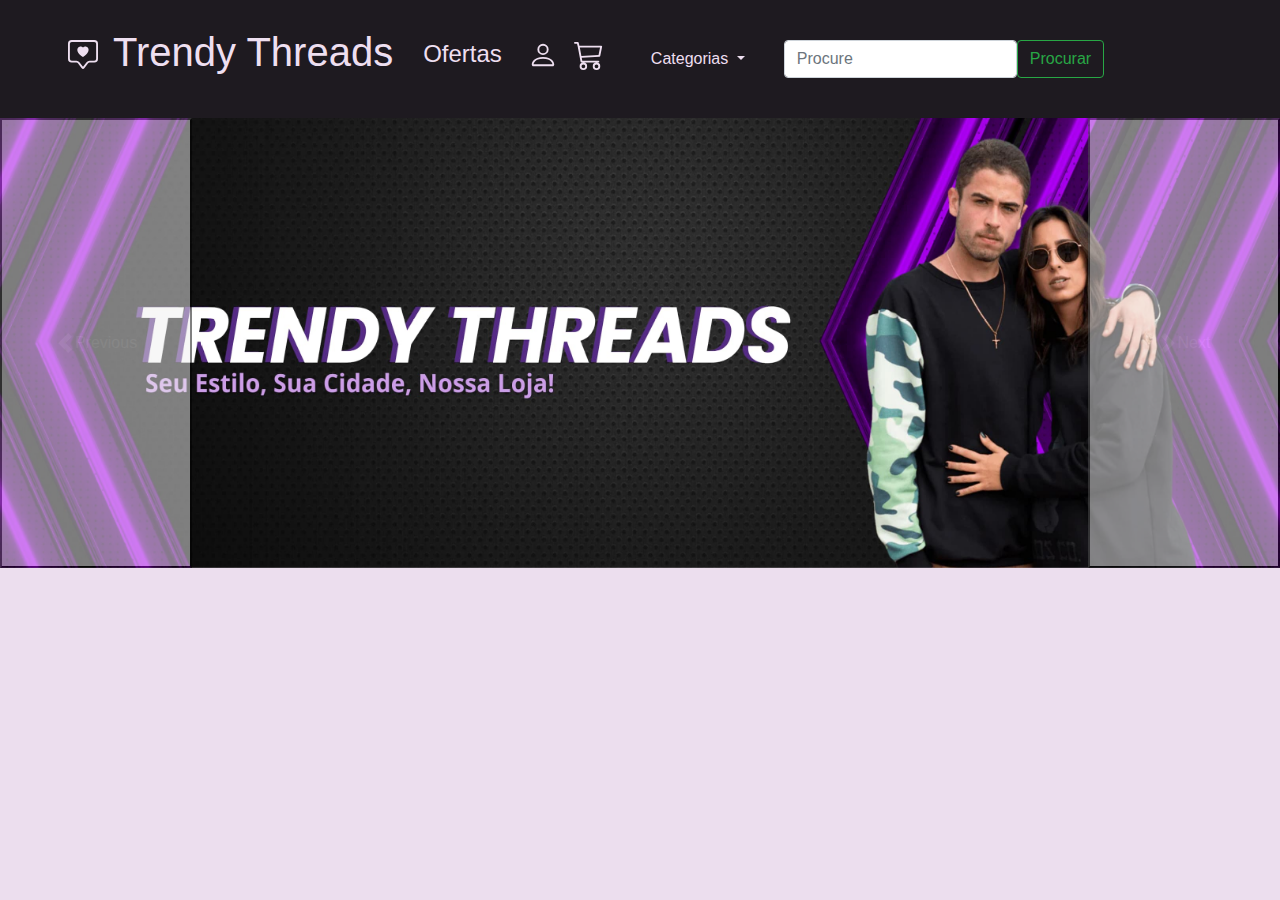
==== index.html @ 01dd4ae1 "Alterei o Index, produto e db.json" ====
<!DOCTYPE html>
<html lang="en">
<head>
    <meta charset="UTF-8">
    <meta http-equiv="X-UA-Compatible" content="IE=edge">
    <meta name="viewport" content="width=device-width, initial-scale=1.0">
    <title>Trendy Threads by Jaine Souza</title>

    <link rel="stylesheet" href="style.css">
    <link href="https://cdn.jsdelivr.net/npm/bootstrap@5.3.2/dist/css/bootstrap.min.css" rel="stylesheet" integrity="sha384-T3c6CoIi6uLrA9TneNEoa7RxnatzjcDSCmG1MXxSR1GAsXEV/Dwwykc2MPK8M2HN" crossorigin="anonymous">
    
    <meta name="viewport" content="width=device-width, initial-scale=1, shrink-to-fit=no">

    <style>
        body{
            background-color: rgb(236, 222, 238)
        }
    </style>
</head>
<body>
    <nav class="navbar navbar-expand-lg -body-tertiary -navbar-light" style="background-color: #1e1a20;">
        <div class="container-fluid">
          <i class="bi bi-cart3"></i>
          <a class="navbar-brand" style="color: rgb(238, 223, 240); margin: 12px;" href="index.html"><h1 style="margin-left: 10px; margin-right: 10px;"><svg style="margin: 15px; height:30px; width:30px" xmlns="http://www.w3.org/2000/svg" width="16" height="16" fill="currentColor" class="bi bi-chat-square-heart" viewBox="0 0 16 16">
            <path d="M14 1a1 1 0 0 1 1 1v8a1 1 0 0 1-1 1h-2.5a2 2 0 0 0-1.6.8L8 14.333 6.1 11.8a2 2 0 0 0-1.6-.8H2a1 1 0 0 1-1-1V2a1 1 0 0 1 1-1zM2 0a2 2 0 0 0-2 2v8a2 2 0 0 0 2 2h2.5a1 1 0 0 1 .8.4l1.9 2.533a1 1 0 0 0 1.6 0l1.9-2.533a1 1 0 0 1 .8-.4H14a2 2 0 0 0 2-2V2a2 2 0 0 0-2-2z"/>
            <path d="M8 3.993c1.664-1.711 5.825 1.283 0 5.132-5.825-3.85-1.664-6.843 0-5.132Z"/>
          </svg>Trendy Threads</h1></a>
          <button class="navbar-toggler" type="button" data-bs-toggle="collapse" data-bs-target="#navbarTogglerDemo02" aria-controls="navbarTogglerDemo02" aria-expanded="false" aria-label="Toggle navigation">
            <span class="navbar-toggler-icon"></span>
          </button>
          <div class="collapse navbar-collapse" id="navbarTogglerDemo02">
            <ul class="navbar-nav me-auto mb-2 mb-lg-0">
              <li class="nav-item">
                <a class="nav-link" aria-current="page" style="color: rgb(238, 223, 240);" href="ofertas.html"><h4 style="margin-right: 10px; ">Ofertas</h4></a>
              </li>
              <li class="nav-item">
                <a class="nav-link active" aria-current="page" style="color: rgb(238, 223, 240);" href="formulario.html"><h5><svg style=" height:30px; width:30px" xmlns="http://www.w3.org/2000/svg" width="16" height="16" fill="currentColor" class="bi bi-person" viewBox="0 0 16 16">
                  <path d="M8 8a3 3 0 1 0 0-6 3 3 0 0 0 0 6m2-3a2 2 0 1 1-4 0 2 2 0 0 1 4 0m4 8c0 1-1 1-1 1H3s-1 0-1-1 1-4 6-4 6 3 6 4m-1-.004c-.001-.246-.154-.986-.832-1.664C11.516 10.68 10.289 10 8 10c-2.29 0-3.516.68-4.168 1.332-.678.678-.83 1.418-.832 1.664z"/>
                </svg></h5></a>
              </li>
              <li class="nav-item">
                <a class="nav-link " aria-current="page" style="color: rgb(238, 223, 240);"  href="carrinho.html" ><h5><svg style=" height:30px; width:30px" xmlns="http://www.w3.org/2000/svg" width="20" height="20" fill="currentColor" class="bi bi-cart3" viewBox="0 0 16 16">
                  <path d="M0 1.5A.5.5 0 0 1 .5 1H2a.5.5 0 0 1 .485.379L2.89 3H14.5a.5.5 0 0 1 .49.598l-1 5a.5.5 0 0 1-.465.401l-9.397.472L4.415 11H13a.5.5 0 0 1 0 1H4a.5.5 0 0 1-.491-.408L2.01 3.607 1.61 2H.5a.5.5 0 0 1-.5-.5M3.102 4l.84 4.479 9.144-.459L13.89 4H3.102zM5 12a2 2 0 1 0 0 4 2 2 0 0 0 0-4m7 0a2 2 0 1 0 0 4 2 2 0 0 0 0-4m-7 1a1 1 0 1 1 0 2 1 1 0 0 1 0-2m7 0a1 1 0 1 1 0 2 1 1 0 0 1 0-2"/>
                </svg></h5></a>
              </li>
            </ul>

            <nav class="navbar navbar-expand-lg">
              <div class="container-fluid">
                <div class="collapse navbar-collapse" id="navbarScroll">
                  <ul class="navbar-nav me-auto my-2 my-lg-0 navbar-nav-scroll" style="--bs-scroll-height: 100px;">
                    <li class="nav-item dropdown">
                      <a class="nav-link dropdown-toggle" href="#" role="button" data-bs-toggle="dropdown" aria-expanded="false" style="color: rgb(238, 223, 240);">
                        Categorias
                      </a>
                      <ul class="dropdown-menu">
                        <li><a class="dropdown-item" href="filtro_femininos.html">Femininos</a></li>
                        <li><a class="dropdown-item" href="#">Masculinos</a></li>
                        <li><a class="dropdown-item" href="#">Infantis</a></li>
                      </ul>
                    </li>
                  </ul>
                </div>
              </div>
            </nav>

            <form class="d-flex" role="search">
              <input class="form-control me-2" type="search" placeholder="Procure" aria-label="Search">
              <button class="btn btn-outline-success" type="submit">Procurar</button>
            </form>
          </div>
        </div>
      </nav>

      <div id="carouselExampleInterval" class="carousel slide" data-bs-ride="carousel">
        <div class="carousel-inner">
          <div class="carousel-item active" data-bs-interval="10000">
            <img src="15.jpeg" class="d-block w-100" alt="...">
          </div>
          <div class="carousel-item" data-bs-interval="2000">
            <img src="13.png" class="d-block w-100" alt="...">
          </div>
          <div class="carousel-item">
            <img src="14.png" class="d-block w-100" alt="...">
          </div>
        </div>
        <button class="carousel-control-prev" type="button" data-bs-target="#carouselExampleInterval" data-bs-slide="prev">
          <span class="carousel-control-prev-icon" aria-hidden="true"></span>
          <span class="visually-hidden">Previous</span>
        </button>
        <button class="carousel-control-next" type="button" data-bs-target="#carouselExampleInterval" data-bs-slide="next">
          <span class="carousel-control-next-icon" aria-hidden="true"></span>
          <span class="visually-hidden">Next</span>
        </button>
      </div>


<!--
<div style="display:flex;gap: 20px; margin: 50px;">
  <a href="produto.html?id=1" style="text-decoration: none;">
    <div class="card" style="width: 12rem; margin-bottom: 15px;">
      <img style="height: 220px;" src="https://i.pinimg.com/564x/bf/35/3e/bf353e70e36d1ee6dda04c4cefb8e23c.jpg" class="card-img-top" alt="...">
      <div class="card-body">
        <p class="card-text">Moletom Lilás Snoopy. <p style="font-weight: 700;">R$ 70,00</p></p>
      </div>
    </div>
  </a>

      <div class="card" style="width: 12rem; margin-bottom: 15px;">
        <a href="produto.html?id=2" style="text-decoration: none;">
        <img style="height: 220px;" src="https://encrypted-tbn0.gstatic.com/images?q=tbn:ANd9GcTxJvZDREMBCVW9MEP13jaIYrgkBsmW66zBwA&s" class="card-img-top" alt="...">
        <div class="card-body">
          <p class="card-text">Moletom Estampado White. <p style="font-weight: 700;">R$ 97,00</p></p>
        </div>
      </div>
    </a>

      <div class="card" style="width: 12rem; margin-bottom: 15px;">
        <a href="produto.html?id=3" style="text-decoration: none;">
        <img style="height: 220px;" src="https://i.pinimg.com/564x/a2/b6/3a/a2b63a24e01a708bbb078d998427a1ee.jpg" class="card-img-top" alt="...">
        <div class="card-body">
          <p class="card-text">Moletom Vermelho "Cest la vie". <p style="font-weight: 700;">R$ 120,00</p></p>
        </div>
      </div>
    </a>

      <div class="card" style="width: 12rem; margin-bottom: 15px;">
        <a href="produto.html?id=4" style="text-decoration: none;">
        <img style="height: 220px;" src="https://a-static.mlcdn.com.br/800x560/moletom-canguru-capuz-groot-baby-blusa-de-frio-dt-style/grupodtstyle1/9639761eb47011ed84044201ac185019/514d3247685f0601f9769c0016a70e03.jpeg" class="card-img-top" alt="...">
        <div class="card-body">
          <p class="card-text">Moletom Preto Groot. <p style="font-weight: 700;">R$ 97,00</p></p>
        </div>
      </div>
    </a>

      <div class="card" style="width: 12rem; margin-bottom: 15px;">
        <a href="produto.html?id=5" style="text-decoration: none;">
        <img style="height: 220px;" src="https://i.pinimg.com/564x/69/72/5a/69725a4bcd438513979bc57baafe247f.jpg" class="card-img-top" alt="...">
        <div class="card-body">
          <p class="card-text">Moletom Preto detalhes de rosa. <p style="font-weight: 700;">R$ 120,00</p></p>
        </div>
      </div>
    </a>

      <div class="card" style="width: 12rem; margin-bottom: 15px;">
        <a href="produto.html?id=6" style="text-decoration: none;">
        <img style="height: 220px;" src="https://i.pinimg.com/736x/77/4a/da/774adafaada1658c42cebbd2d9c74a6d.jpg" class="card-img-top" alt="...">
        <div class="card-body">
          <p class="card-text">Moletom Preto Coração Spider-man. <p style="font-weight: 700;">R$ 157,00</p></p>
        </div>
      </div>
    </a>

</div>
      
<div style="display:flex;gap: 20px; margin: 50px;">
    <div class="card" style="width: 12rem; margin-bottom: 15px;">
      <a href="produto.html?id=7" style="text-decoration: none;">
        <img style="height: 220px;" src="https://i.pinimg.com/564x/91/8f/92/918f9252d48a937b0865c50e7f597f6e.jpg" class="card-img-top" alt="...">
        <div class="card-body">
          <p class="card-text">Moletom Clean duas cores. <p style="font-weight: 700;">R$ 157,00</p></p>
        </div>
      </div>
    </a>

      <div class="card" style="width: 12rem; margin-bottom: 15px;">
        <a href="produto.html?id=8" style="text-decoration: none;">
        <img style="height: 220px;" src="https://i.pinimg.com/564x/26/1f/73/261f73a3cf37c399ce18241cd6a28a12.jpg" class="card-img-top" alt="...">
        <div class="card-body">
          <p class="card-text">Moletom Preto Stitch. <p style="font-weight: 700;">R$ 97,00</p></p>
        </div>
      </div>
    </a>

      <div class="card" style="width: 12rem; margin-bottom: 15px;">
        <a href="produto.html?id=9" style="text-decoration: none;">
        <img style="height: 220px;" src="https://i.pinimg.com/564x/ab/17/dc/ab17dcae6f0974e599f697334ad48540.jpg" class="card-img-top" alt="...">
        <div class="card-body">
          <p class="card-text">Moletom Verde. <p style="font-weight: 700;">R$ 97,00</p></p>
        </div>
      </div>
    </a>

      <div class="card" style="width: 12rem; margin-bottom: 15px;">
        <a href="produto.html?id=10" style="text-decoration: none;">
        <img style="height: 220px;" src="https://i.pinimg.com/564x/a2/a2/34/a2a23407c95a73fc5bebf5a9444da47d.jpg" class="card-img-top" alt="...">
        <div class="card-body">
          <p class="card-text">Moletom Amarelo borboleta. <p style="font-weight: 700;">R$ 70,00</p></p>
        </div>
      </div>
    </a>

      <div class="card" style="width: 12rem; margin-bottom: 15px;">
        <a href="produto.html?id=11" style="text-decoration: none;">
        <img style="height: 220px;" src="https://i.pinimg.com/736x/b3/01/47/b3014775b75684503cacda3e8e00d8d9.jpg" class="card-img-top" alt="...">
        <div class="card-body">
          <p class="card-text">Moletom Lilás Borboletas. <p style="font-weight: 700;">R$ 97,00</p></p>
        </div>
      </div>
    </a>

      <div class="card" style="width: 12rem; margin-bottom: 15px;">
        <a href="produto.html?id=12" style="text-decoration: none;">
        <img style="height: 220px;" src="https://i.pinimg.com/564x/82/66/cc/8266cc8d2543eddbc046090ee7e05cc9.jpg" class="card-img-top" alt="...">
        <div class="card-body">
          <p class="card-text">Moletom Azul clean. <p style="font-weight: 700;">R$ 157,00</p></p>
        </div>
      </div>
    </a>
</div>

<div style="display:flex;gap: 20px; margin: 50px;">
  <div class="card" style="width: 12rem; margin-bottom: 15px;">
    <a href="produto.html?id=13" style="text-decoration: none;">
      <img style="height: 220px;" src="https://i.pinimg.com/564x/b6/32/61/b632617e12efe5d6dae47e0ca8e49069.jpg" class="card-img-top" alt="...">
      <div class="card-body">
        <p class="card-text">Moletom Pink. <p style="font-weight: 700;">R$ 157,00</p></p>
      </div>
    </div>
  </a>

    <div class="card" style="width: 12rem; margin-bottom: 15px;">
      <a href="produto.html?id=14" style="text-decoration: none;">
      <img style="height: 220px;" src="https://i.pinimg.com/564x/de/2a/36/de2a363a688e4f2bc90ea953aec08bb9.jpg" class="card-img-top" alt="...">
      <div class="card-body">
        <p class="card-text">Moletom Preto Death Note. <p style="font-weight: 700;">R$ 120,00</p></p>
      </div>
    </div>
  </a>

    <div class="card" style="width: 12rem; margin-bottom: 15px;">
      <img style="height: 220px;" src="https://i.pinimg.com/564x/2b/d8/93/2bd8931c583247f7387fbca57d1cc8bf.jpg" class="card-img-top" alt="...">
      <div class="card-body">
        <p class="card-text">Moletom branco Stranger Things. <p style="font-weight: 700;">R$ 120,00</p></p>
      </div>
    </div>

    <div class="card" style="width: 12rem; margin-bottom: 15px;">
      <img style="height: 220px;" src="https://i.pinimg.com/564x/0c/f0/ca/0cf0cada597c5b2829d0a7a32ce51c99.jpg" class="card-img-top" alt="...">
      <div class="card-body">
        <p class="card-text">Moletom Preto One Piece. <p style="font-weight: 700;">R$ 157,00</p></p>
      </div>
    </div>

    <div class="card" style="width: 12rem; margin-bottom: 15px;">
      <img style="height: 220px;" src="https://i.pinimg.com/564x/a2/a4/1e/a2a41e4bfbcd41622b359f3f8c5e1881.jpg" class="card-img-top" alt="...">
      <div class="card-body">
        <p class="card-text">Moletom Lilás Emoji. <p style="font-weight: 700;">R$ 70,00</p></p>
      </div>
    </div>

    <div class="card " style="width: 12rem; margin-bottom: 15px;">
      <img style="height: 220px;" src="https://i.pinimg.com/564x/5d/a4/38/5da43804d58b030712800b2b1ccecb70.jpg" class="card-img-top" alt="...">
      <div class="card-body">
        <p class="card-text">Moletom Preto e Branco. <p style="font-weight: 700;">R$ 120,00</p></p>
      </div>
    </div>

</div> 
-->

  <div id="products" style="display:flex; flex-wrap:wrap; gap: 20px; margin: 50px;"></div>
  <div id="products-container" style="display:flex; flex-wrap:wrap; gap: 20px; margin: 50px;"></div>

  <script>
    async function loadProducts() {
    const response = await fetch("http://localhost:3000/products");
    const products = await response.json();
    const container = document.getElementById("products-container");

    products.forEach((products) => {
        const productCard = document.createElement("card-item");
        productCard.setAttribute("id", products.id);
        productCard.setAttribute("nome", products.name);
        productCard.setAttribute("preco", products.price);
        productCard.setAttribute("src", products.src);
        

        productCard.addEventListener("click", () => {
        // Redirecionar para a página de detalhes do produto
        window.location.href = `index.html?id=${products.id}`;
        });

        container.appendChild(productCard);
    });
}

loadProducts();
</script>
      
    <!-- Optional JavaScript -->
    <!-- jQuery first, then Popper.js, then Bootstrap JS -->
     <script src="card.js"></script>
    <script src="https://cdn.jsdelivr.net/npm/bootstrap@5.3.2/dist/js/bootstrap.bundle.min.js" integrity="sha384-C6RzsynM9kWDrMNeT87bh95OGNyZPhcTNXj1NW7RuBCsyN/o0jlpcV8Qyq46cDfL" crossorigin="anonymous">
      class Navbar extends HTMLElement {
        constructor() {
    // Always call super first in constructor
          super();
        }

        connectedCallback() {
          const nav = document.createElement("nav");
          nav.innerHTML = `<nav class="navbar navbar-expand-lg -body-tertiary -navbar-light" style="background-color: #1e1a20;">
        <div class="container-fluid">
          <i class="bi bi-cart3"></i>
          <a class="navbar-brand" style="color: rgb(238, 223, 240); margin: 12px;" href="index.html"><h1 style="margin-left: 10px; margin-right: 10px;"><svg style="margin: 15px; height:30px; width:30px" xmlns="http://www.w3.org/2000/svg" width="16" height="16" fill="currentColor" class="bi bi-chat-square-heart" viewBox="0 0 16 16">
            <path d="M14 1a1 1 0 0 1 1 1v8a1 1 0 0 1-1 1h-2.5a2 2 0 0 0-1.6.8L8 14.333 6.1 11.8a2 2 0 0 0-1.6-.8H2a1 1 0 0 1-1-1V2a1 1 0 0 1 1-1zM2 0a2 2 0 0 0-2 2v8a2 2 0 0 0 2 2h2.5a1 1 0 0 1 .8.4l1.9 2.533a1 1 0 0 0 1.6 0l1.9-2.533a1 1 0 0 1 .8-.4H14a2 2 0 0 0 2-2V2a2 2 0 0 0-2-2z"/>
            <path d="M8 3.993c1.664-1.711 5.825 1.283 0 5.132-5.825-3.85-1.664-6.843 0-5.132Z"/>
          </svg>Trendy Threads</h1></a>
          <button class="navbar-toggler" type="button" data-bs-toggle="collapse" data-bs-target="#navbarTogglerDemo02" aria-controls="navbarTogglerDemo02" aria-expanded="false" aria-label="Toggle navigation">
            <span class="navbar-toggler-icon"></span>
          </button>
          <div class="collapse navbar-collapse" id="navbarTogglerDemo02">
            <ul class="navbar-nav me-auto mb-2 mb-lg-0">
              <li class="nav-item">
                <a class="nav-link" aria-current="page" style="color: rgb(238, 223, 240);" href="ofertas.html"><h4 style="margin-right: 10px; ">Ofertas</h4></a>
              </li>
              <li class="nav-item">
                <a class="nav-link active" aria-current="page" style="color: rgb(238, 223, 240);" href="formulario.html"><h5><svg style=" height:30px; width:30px" xmlns="http://www.w3.org/2000/svg" width="16" height="16" fill="currentColor" class="bi bi-person" viewBox="0 0 16 16">
                  <path d="M8 8a3 3 0 1 0 0-6 3 3 0 0 0 0 6m2-3a2 2 0 1 1-4 0 2 2 0 0 1 4 0m4 8c0 1-1 1-1 1H3s-1 0-1-1 1-4 6-4 6 3 6 4m-1-.004c-.001-.246-.154-.986-.832-1.664C11.516 10.68 10.289 10 8 10c-2.29 0-3.516.68-4.168 1.332-.678.678-.83 1.418-.832 1.664z"/>
                </svg></h5></a>
              </li>
              <li class="nav-item">
                <a class="nav-link " aria-current="page" style="color: rgb(238, 223, 240);"  href="carrinho.html" ><h5><svg style=" height:30px; width:30px" xmlns="http://www.w3.org/2000/svg" width="20" height="20" fill="currentColor" class="bi bi-cart3" viewBox="0 0 16 16">
                  <path d="M0 1.5A.5.5 0 0 1 .5 1H2a.5.5 0 0 1 .485.379L2.89 3H14.5a.5.5 0 0 1 .49.598l-1 5a.5.5 0 0 1-.465.401l-9.397.472L4.415 11H13a.5.5 0 0 1 0 1H4a.5.5 0 0 1-.491-.408L2.01 3.607 1.61 2H.5a.5.5 0 0 1-.5-.5M3.102 4l.84 4.479 9.144-.459L13.89 4H3.102zM5 12a2 2 0 1 0 0 4 2 2 0 0 0 0-4m7 0a2 2 0 1 0 0 4 2 2 0 0 0 0-4m-7 1a1 1 0 1 1 0 2 1 1 0 0 1 0-2m7 0a1 1 0 1 1 0 2 1 1 0 0 1 0-2"/>
                </svg></h5></a>
              </li>
            </ul>

            <nav class="navbar navbar-expand-lg">
              <div class="container-fluid">
                <div class="collapse navbar-collapse" id="navbarScroll">
                  <ul class="navbar-nav me-auto my-2 my-lg-0 navbar-nav-scroll" style="--bs-scroll-height: 100px;">
                    <li class="nav-item dropdown">
                      <a class="nav-link dropdown-toggle" href="#" role="button" data-bs-toggle="dropdown" aria-expanded="false" style="color: rgb(238, 223, 240);">
                        Categorias
                      </a>
                      <ul class="dropdown-menu">
                        <li><a class="dropdown-item" href="filtro_femininos.html">Femininos</a></li>
                        <li><a class="dropdown-item" href="#">Masculinos</a></li>
                        <li><a class="dropdown-item" href="#">Infantis</a></li>
                      </ul>
                    </li>
                  </ul>
                </div>
              </div>
            </nav>`;
          this.appendChild(nav);
        }

      }

      customElements.define("nav-bar", Navbar);

    </script>
    <script></script>
</body>
</html>
---- style.css ----
@import "https://cdn.jsdelivr.net/npm/bootstrap@4.4.1/dist/css/bootstrap.min.css";
.nav{
    background: black;
    color: azure;
}
img{
    height:450px;
}
a{
    color: black;
}
.form{
    justify-items: center;
    border-top: 10px;
    border-left: 10px;
    border-right: 10px;
    border-width: 10px;
    display: inline;
}

* {
    margin: 0;
    padding: 0;
    box-sizing: border-box;
  }
  
  body {
    font-family: Arial, sans-serif;
    background-color: #f8f8f8;
  }
  
  .checkout-container {
    display: flex;
    justify-content: space-between;
    max-width: 1200px;
    margin: 20px auto;
  }
  
  .customer-info {
    width: 45%;
    background-color: #fff;
    border: 1px solid #ddd;
    border-radius: 5px;
    padding: 20px;
  }
  
  .order-summary {
    width: 45%;
    background-color: #fff;
    border: 1px solid #ddd;
    border-radius: 5px;
    padding: 20px;
  }
  
  h2 {
    margin-bottom: 20px;
    font-size: 24px;
    color: #333;
  }
  
  .form-group {
    margin-bottom: 15px;
  }
  
  label {
    display: block;
    margin-bottom: 5px;
    font-weight: bold;
    color: #333;
  }
  
  input[type="text"],
  input[type="email"],
  textarea,
  select {
    width: 100%;
    padding: 10px;
    border: 1px solid #ddd;
    border-radius: 4px;
  }
  
  input[type="submit"] {
    padding: 10px;
    background-color: #4CAF50;
    color: white;
    border: none;
    border-radius: 4px;
    cursor: pointer;
    transition: background-color 0.3s ease;
  }
  
  input[type="submit"]:hover {
    background-color: #45a049;
  }
  
  .order-summary img {
    width: 100px;
    height: 100px;
    object-fit: cover;
    border-radius: 5px;
    margin-right: 20px;
  }
  
  .item {
    display: flex;
    margin-bottom: 20px;
  }
  
  .item-details {
    flex-grow: 1;
  }
  
  .product-name {
    font-size: 18px;
    margin-bottom: 5px;
    color: #333;
  }
  
  .product-price,
  .product-quantity {
    color: #666;
    margin-bottom: 5px;
  }
  
  .total {
    border-top: 1px solid #ddd;
    padding-top: 10px;
  }
  
  .total h3 {
    margin: 0;
    font-size: 20px;
    color: #333;
  }
  
  .total p {
    font-weight: bold;
    font-size: 18px;
  }

  .product-details {
    max-width: 600px;
    margin: 0 auto;
  }
  
  .reviews {
    margin-top: 20px;
  }
  
  .review {
    border-bottom: 1px solid #ccc;
    padding-bottom: 10px;
    margin-bottom: 15px;
  }
  
  .rating {
    color: #f7d710; /* Cor das estrelas */
    font-size: 24px;
  }
  
  .star {
    margin-right: 5px;
  }
  
  .review-text {
    margin-top: 5px;
  }
  
  .review-author {
    font-style: italic;
    color: #666;
  }

  .card {
    transition: transform 0.3s ease;
}

.card:hover {
    transform: translateY(-10px);
}
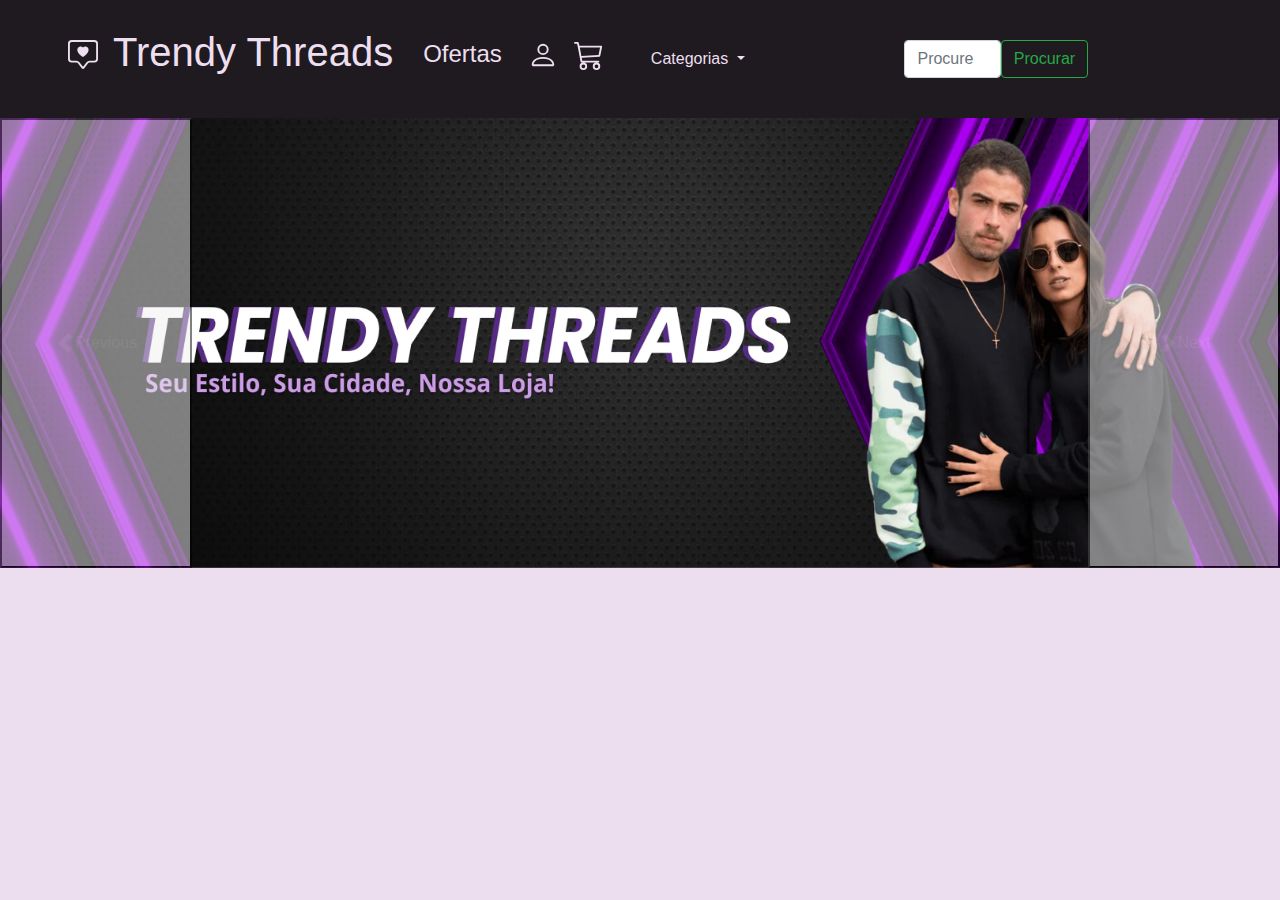
==== commit 9fdf6059: "Adicionei um script para guardar o card, o nav-bar e o loadProdutos. Ainda modifiquei outras coisas." ====
--- a/index.html
+++ b/index.html
@@ -5,7 +5,7 @@
     <meta http-equiv="X-UA-Compatible" content="IE=edge">
     <meta name="viewport" content="width=device-width, initial-scale=1.0">
     <title>Trendy Threads by Jaine Souza</title>
-
+    <script src="./script.js" type="text/javascript" defer></script>
     <link rel="stylesheet" href="style.css">
     <link href="https://cdn.jsdelivr.net/npm/bootstrap@5.3.2/dist/css/bootstrap.min.css" rel="stylesheet" integrity="sha384-T3c6CoIi6uLrA9TneNEoa7RxnatzjcDSCmG1MXxSR1GAsXEV/Dwwykc2MPK8M2HN" crossorigin="anonymous">
     
@@ -18,59 +18,8 @@
     </style>
 </head>
 <body>
-    <nav class="navbar navbar-expand-lg -body-tertiary -navbar-light" style="background-color: #1e1a20;">
-        <div class="container-fluid">
-          <i class="bi bi-cart3"></i>
-          <a class="navbar-brand" style="color: rgb(238, 223, 240); margin: 12px;" href="index.html"><h1 style="margin-left: 10px; margin-right: 10px;"><svg style="margin: 15px; height:30px; width:30px" xmlns="http://www.w3.org/2000/svg" width="16" height="16" fill="currentColor" class="bi bi-chat-square-heart" viewBox="0 0 16 16">
-            <path d="M14 1a1 1 0 0 1 1 1v8a1 1 0 0 1-1 1h-2.5a2 2 0 0 0-1.6.8L8 14.333 6.1 11.8a2 2 0 0 0-1.6-.8H2a1 1 0 0 1-1-1V2a1 1 0 0 1 1-1zM2 0a2 2 0 0 0-2 2v8a2 2 0 0 0 2 2h2.5a1 1 0 0 1 .8.4l1.9 2.533a1 1 0 0 0 1.6 0l1.9-2.533a1 1 0 0 1 .8-.4H14a2 2 0 0 0 2-2V2a2 2 0 0 0-2-2z"/>
-            <path d="M8 3.993c1.664-1.711 5.825 1.283 0 5.132-5.825-3.85-1.664-6.843 0-5.132Z"/>
-          </svg>Trendy Threads</h1></a>
-          <button class="navbar-toggler" type="button" data-bs-toggle="collapse" data-bs-target="#navbarTogglerDemo02" aria-controls="navbarTogglerDemo02" aria-expanded="false" aria-label="Toggle navigation">
-            <span class="navbar-toggler-icon"></span>
-          </button>
-          <div class="collapse navbar-collapse" id="navbarTogglerDemo02">
-            <ul class="navbar-nav me-auto mb-2 mb-lg-0">
-              <li class="nav-item">
-                <a class="nav-link" aria-current="page" style="color: rgb(238, 223, 240);" href="ofertas.html"><h4 style="margin-right: 10px; ">Ofertas</h4></a>
-              </li>
-              <li class="nav-item">
-                <a class="nav-link active" aria-current="page" style="color: rgb(238, 223, 240);" href="formulario.html"><h5><svg style=" height:30px; width:30px" xmlns="http://www.w3.org/2000/svg" width="16" height="16" fill="currentColor" class="bi bi-person" viewBox="0 0 16 16">
-                  <path d="M8 8a3 3 0 1 0 0-6 3 3 0 0 0 0 6m2-3a2 2 0 1 1-4 0 2 2 0 0 1 4 0m4 8c0 1-1 1-1 1H3s-1 0-1-1 1-4 6-4 6 3 6 4m-1-.004c-.001-.246-.154-.986-.832-1.664C11.516 10.68 10.289 10 8 10c-2.29 0-3.516.68-4.168 1.332-.678.678-.83 1.418-.832 1.664z"/>
-                </svg></h5></a>
-              </li>
-              <li class="nav-item">
-                <a class="nav-link " aria-current="page" style="color: rgb(238, 223, 240);"  href="carrinho.html" ><h5><svg style=" height:30px; width:30px" xmlns="http://www.w3.org/2000/svg" width="20" height="20" fill="currentColor" class="bi bi-cart3" viewBox="0 0 16 16">
-                  <path d="M0 1.5A.5.5 0 0 1 .5 1H2a.5.5 0 0 1 .485.379L2.89 3H14.5a.5.5 0 0 1 .49.598l-1 5a.5.5 0 0 1-.465.401l-9.397.472L4.415 11H13a.5.5 0 0 1 0 1H4a.5.5 0 0 1-.491-.408L2.01 3.607 1.61 2H.5a.5.5 0 0 1-.5-.5M3.102 4l.84 4.479 9.144-.459L13.89 4H3.102zM5 12a2 2 0 1 0 0 4 2 2 0 0 0 0-4m7 0a2 2 0 1 0 0 4 2 2 0 0 0 0-4m-7 1a1 1 0 1 1 0 2 1 1 0 0 1 0-2m7 0a1 1 0 1 1 0 2 1 1 0 0 1 0-2"/>
-                </svg></h5></a>
-              </li>
-            </ul>
-
-            <nav class="navbar navbar-expand-lg">
-              <div class="container-fluid">
-                <div class="collapse navbar-collapse" id="navbarScroll">
-                  <ul class="navbar-nav me-auto my-2 my-lg-0 navbar-nav-scroll" style="--bs-scroll-height: 100px;">
-                    <li class="nav-item dropdown">
-                      <a class="nav-link dropdown-toggle" href="#" role="button" data-bs-toggle="dropdown" aria-expanded="false" style="color: rgb(238, 223, 240);">
-                        Categorias
-                      </a>
-                      <ul class="dropdown-menu">
-                        <li><a class="dropdown-item" href="filtro_femininos.html">Femininos</a></li>
-                        <li><a class="dropdown-item" href="#">Masculinos</a></li>
-                        <li><a class="dropdown-item" href="#">Infantis</a></li>
-                      </ul>
-                    </li>
-                  </ul>
-                </div>
-              </div>
-            </nav>
-
-            <form class="d-flex" role="search">
-              <input class="form-control me-2" type="search" placeholder="Procure" aria-label="Search">
-              <button class="btn btn-outline-success" type="submit">Procurar</button>
-            </form>
-          </div>
-        </div>
-      </nav>
+
+  <nav-bar></nav-bar>
 
       <div id="carouselExampleInterval" class="carousel slide" data-bs-ride="carousel">
         <div class="carousel-inner">
@@ -94,7 +43,6 @@
         </button>
       </div>
 
-
 <!--
 <div style="display:flex;gap: 20px; margin: 50px;">
   <a href="produto.html?id=1" style="text-decoration: none;">
@@ -258,99 +206,17 @@
 
 </div> 
 -->
-
-  <div id="products" style="display:flex; flex-wrap:wrap; gap: 20px; margin: 50px;"></div>
   <div id="products-container" style="display:flex; flex-wrap:wrap; gap: 20px; margin: 50px;"></div>
 
   <script>
-    async function loadProducts() {
-    const response = await fetch("http://localhost:3000/products");
-    const products = await response.json();
-    const container = document.getElementById("products-container");
-
-    products.forEach((products) => {
-        const productCard = document.createElement("card-item");
-        productCard.setAttribute("id", products.id);
-        productCard.setAttribute("nome", products.name);
-        productCard.setAttribute("preco", products.price);
-        productCard.setAttribute("src", products.src);
-        
-
-        productCard.addEventListener("click", () => {
-        // Redirecionar para a página de detalhes do produto
-        window.location.href = `index.html?id=${products.id}`;
-        });
-
-        container.appendChild(productCard);
-    });
-}
-
-loadProducts();
+    
 </script>
       
     <!-- Optional JavaScript -->
     <!-- jQuery first, then Popper.js, then Bootstrap JS -->
      <script src="card.js"></script>
     <script src="https://cdn.jsdelivr.net/npm/bootstrap@5.3.2/dist/js/bootstrap.bundle.min.js" integrity="sha384-C6RzsynM9kWDrMNeT87bh95OGNyZPhcTNXj1NW7RuBCsyN/o0jlpcV8Qyq46cDfL" crossorigin="anonymous">
-      class Navbar extends HTMLElement {
-        constructor() {
-    // Always call super first in constructor
-          super();
-        }
-
-        connectedCallback() {
-          const nav = document.createElement("nav");
-          nav.innerHTML = `<nav class="navbar navbar-expand-lg -body-tertiary -navbar-light" style="background-color: #1e1a20;">
-        <div class="container-fluid">
-          <i class="bi bi-cart3"></i>
-          <a class="navbar-brand" style="color: rgb(238, 223, 240); margin: 12px;" href="index.html"><h1 style="margin-left: 10px; margin-right: 10px;"><svg style="margin: 15px; height:30px; width:30px" xmlns="http://www.w3.org/2000/svg" width="16" height="16" fill="currentColor" class="bi bi-chat-square-heart" viewBox="0 0 16 16">
-            <path d="M14 1a1 1 0 0 1 1 1v8a1 1 0 0 1-1 1h-2.5a2 2 0 0 0-1.6.8L8 14.333 6.1 11.8a2 2 0 0 0-1.6-.8H2a1 1 0 0 1-1-1V2a1 1 0 0 1 1-1zM2 0a2 2 0 0 0-2 2v8a2 2 0 0 0 2 2h2.5a1 1 0 0 1 .8.4l1.9 2.533a1 1 0 0 0 1.6 0l1.9-2.533a1 1 0 0 1 .8-.4H14a2 2 0 0 0 2-2V2a2 2 0 0 0-2-2z"/>
-            <path d="M8 3.993c1.664-1.711 5.825 1.283 0 5.132-5.825-3.85-1.664-6.843 0-5.132Z"/>
-          </svg>Trendy Threads</h1></a>
-          <button class="navbar-toggler" type="button" data-bs-toggle="collapse" data-bs-target="#navbarTogglerDemo02" aria-controls="navbarTogglerDemo02" aria-expanded="false" aria-label="Toggle navigation">
-            <span class="navbar-toggler-icon"></span>
-          </button>
-          <div class="collapse navbar-collapse" id="navbarTogglerDemo02">
-            <ul class="navbar-nav me-auto mb-2 mb-lg-0">
-              <li class="nav-item">
-                <a class="nav-link" aria-current="page" style="color: rgb(238, 223, 240);" href="ofertas.html"><h4 style="margin-right: 10px; ">Ofertas</h4></a>
-              </li>
-              <li class="nav-item">
-                <a class="nav-link active" aria-current="page" style="color: rgb(238, 223, 240);" href="formulario.html"><h5><svg style=" height:30px; width:30px" xmlns="http://www.w3.org/2000/svg" width="16" height="16" fill="currentColor" class="bi bi-person" viewBox="0 0 16 16">
-                  <path d="M8 8a3 3 0 1 0 0-6 3 3 0 0 0 0 6m2-3a2 2 0 1 1-4 0 2 2 0 0 1 4 0m4 8c0 1-1 1-1 1H3s-1 0-1-1 1-4 6-4 6 3 6 4m-1-.004c-.001-.246-.154-.986-.832-1.664C11.516 10.68 10.289 10 8 10c-2.29 0-3.516.68-4.168 1.332-.678.678-.83 1.418-.832 1.664z"/>
-                </svg></h5></a>
-              </li>
-              <li class="nav-item">
-                <a class="nav-link " aria-current="page" style="color: rgb(238, 223, 240);"  href="carrinho.html" ><h5><svg style=" height:30px; width:30px" xmlns="http://www.w3.org/2000/svg" width="20" height="20" fill="currentColor" class="bi bi-cart3" viewBox="0 0 16 16">
-                  <path d="M0 1.5A.5.5 0 0 1 .5 1H2a.5.5 0 0 1 .485.379L2.89 3H14.5a.5.5 0 0 1 .49.598l-1 5a.5.5 0 0 1-.465.401l-9.397.472L4.415 11H13a.5.5 0 0 1 0 1H4a.5.5 0 0 1-.491-.408L2.01 3.607 1.61 2H.5a.5.5 0 0 1-.5-.5M3.102 4l.84 4.479 9.144-.459L13.89 4H3.102zM5 12a2 2 0 1 0 0 4 2 2 0 0 0 0-4m7 0a2 2 0 1 0 0 4 2 2 0 0 0 0-4m-7 1a1 1 0 1 1 0 2 1 1 0 0 1 0-2m7 0a1 1 0 1 1 0 2 1 1 0 0 1 0-2"/>
-                </svg></h5></a>
-              </li>
-            </ul>
-
-            <nav class="navbar navbar-expand-lg">
-              <div class="container-fluid">
-                <div class="collapse navbar-collapse" id="navbarScroll">
-                  <ul class="navbar-nav me-auto my-2 my-lg-0 navbar-nav-scroll" style="--bs-scroll-height: 100px;">
-                    <li class="nav-item dropdown">
-                      <a class="nav-link dropdown-toggle" href="#" role="button" data-bs-toggle="dropdown" aria-expanded="false" style="color: rgb(238, 223, 240);">
-                        Categorias
-                      </a>
-                      <ul class="dropdown-menu">
-                        <li><a class="dropdown-item" href="filtro_femininos.html">Femininos</a></li>
-                        <li><a class="dropdown-item" href="#">Masculinos</a></li>
-                        <li><a class="dropdown-item" href="#">Infantis</a></li>
-                      </ul>
-                    </li>
-                  </ul>
-                </div>
-              </div>
-            </nav>`;
-          this.appendChild(nav);
-        }
-
-      }
-
-      customElements.define("nav-bar", Navbar);
+      
 
     </script>
     <script></script>
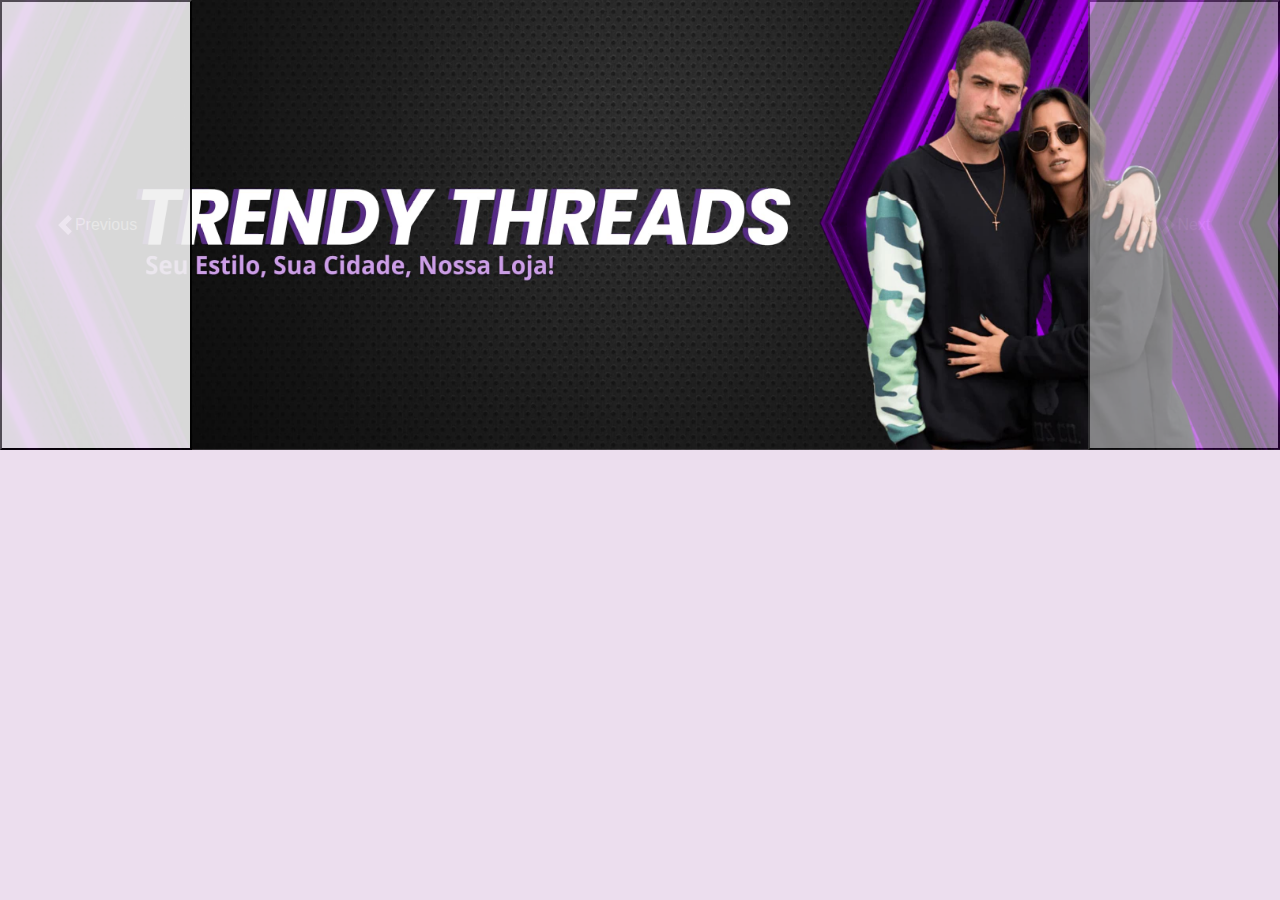
==== commit 7e28b048: "Acrescentei uma página para cada categoria e atualizei o carrinho e script" ====
--- a/index.html
+++ b/index.html
@@ -5,7 +5,8 @@
     <meta http-equiv="X-UA-Compatible" content="IE=edge">
     <meta name="viewport" content="width=device-width, initial-scale=1.0">
     <title>Trendy Threads by Jaine Souza</title>
-    <script src="./script.js" type="text/javascript" defer></script>
+    <script src="script.js" type="text/javascript" defer></script>
+    <script src="addCarinho.js" type="text/javascript" defer></script>
     <link rel="stylesheet" href="style.css">
     <link href="https://cdn.jsdelivr.net/npm/bootstrap@5.3.2/dist/css/bootstrap.min.css" rel="stylesheet" integrity="sha384-T3c6CoIi6uLrA9TneNEoa7RxnatzjcDSCmG1MXxSR1GAsXEV/Dwwykc2MPK8M2HN" crossorigin="anonymous">
     
@@ -43,182 +44,13 @@
         </button>
       </div>
 
-<!--
-<div style="display:flex;gap: 20px; margin: 50px;">
-  <a href="produto.html?id=1" style="text-decoration: none;">
-    <div class="card" style="width: 12rem; margin-bottom: 15px;">
-      <img style="height: 220px;" src="https://i.pinimg.com/564x/bf/35/3e/bf353e70e36d1ee6dda04c4cefb8e23c.jpg" class="card-img-top" alt="...">
-      <div class="card-body">
-        <p class="card-text">Moletom Lilás Snoopy. <p style="font-weight: 700;">R$ 70,00</p></p>
-      </div>
-    </div>
-  </a>
-
-      <div class="card" style="width: 12rem; margin-bottom: 15px;">
-        <a href="produto.html?id=2" style="text-decoration: none;">
-        <img style="height: 220px;" src="https://encrypted-tbn0.gstatic.com/images?q=tbn:ANd9GcTxJvZDREMBCVW9MEP13jaIYrgkBsmW66zBwA&s" class="card-img-top" alt="...">
-        <div class="card-body">
-          <p class="card-text">Moletom Estampado White. <p style="font-weight: 700;">R$ 97,00</p></p>
-        </div>
-      </div>
-    </a>
-
-      <div class="card" style="width: 12rem; margin-bottom: 15px;">
-        <a href="produto.html?id=3" style="text-decoration: none;">
-        <img style="height: 220px;" src="https://i.pinimg.com/564x/a2/b6/3a/a2b63a24e01a708bbb078d998427a1ee.jpg" class="card-img-top" alt="...">
-        <div class="card-body">
-          <p class="card-text">Moletom Vermelho "Cest la vie". <p style="font-weight: 700;">R$ 120,00</p></p>
-        </div>
-      </div>
-    </a>
-
-      <div class="card" style="width: 12rem; margin-bottom: 15px;">
-        <a href="produto.html?id=4" style="text-decoration: none;">
-        <img style="height: 220px;" src="https://a-static.mlcdn.com.br/800x560/moletom-canguru-capuz-groot-baby-blusa-de-frio-dt-style/grupodtstyle1/9639761eb47011ed84044201ac185019/514d3247685f0601f9769c0016a70e03.jpeg" class="card-img-top" alt="...">
-        <div class="card-body">
-          <p class="card-text">Moletom Preto Groot. <p style="font-weight: 700;">R$ 97,00</p></p>
-        </div>
-      </div>
-    </a>
-
-      <div class="card" style="width: 12rem; margin-bottom: 15px;">
-        <a href="produto.html?id=5" style="text-decoration: none;">
-        <img style="height: 220px;" src="https://i.pinimg.com/564x/69/72/5a/69725a4bcd438513979bc57baafe247f.jpg" class="card-img-top" alt="...">
-        <div class="card-body">
-          <p class="card-text">Moletom Preto detalhes de rosa. <p style="font-weight: 700;">R$ 120,00</p></p>
-        </div>
-      </div>
-    </a>
-
-      <div class="card" style="width: 12rem; margin-bottom: 15px;">
-        <a href="produto.html?id=6" style="text-decoration: none;">
-        <img style="height: 220px;" src="https://i.pinimg.com/736x/77/4a/da/774adafaada1658c42cebbd2d9c74a6d.jpg" class="card-img-top" alt="...">
-        <div class="card-body">
-          <p class="card-text">Moletom Preto Coração Spider-man. <p style="font-weight: 700;">R$ 157,00</p></p>
-        </div>
-      </div>
-    </a>
-
-</div>
-      
-<div style="display:flex;gap: 20px; margin: 50px;">
-    <div class="card" style="width: 12rem; margin-bottom: 15px;">
-      <a href="produto.html?id=7" style="text-decoration: none;">
-        <img style="height: 220px;" src="https://i.pinimg.com/564x/91/8f/92/918f9252d48a937b0865c50e7f597f6e.jpg" class="card-img-top" alt="...">
-        <div class="card-body">
-          <p class="card-text">Moletom Clean duas cores. <p style="font-weight: 700;">R$ 157,00</p></p>
-        </div>
-      </div>
-    </a>
-
-      <div class="card" style="width: 12rem; margin-bottom: 15px;">
-        <a href="produto.html?id=8" style="text-decoration: none;">
-        <img style="height: 220px;" src="https://i.pinimg.com/564x/26/1f/73/261f73a3cf37c399ce18241cd6a28a12.jpg" class="card-img-top" alt="...">
-        <div class="card-body">
-          <p class="card-text">Moletom Preto Stitch. <p style="font-weight: 700;">R$ 97,00</p></p>
-        </div>
-      </div>
-    </a>
-
-      <div class="card" style="width: 12rem; margin-bottom: 15px;">
-        <a href="produto.html?id=9" style="text-decoration: none;">
-        <img style="height: 220px;" src="https://i.pinimg.com/564x/ab/17/dc/ab17dcae6f0974e599f697334ad48540.jpg" class="card-img-top" alt="...">
-        <div class="card-body">
-          <p class="card-text">Moletom Verde. <p style="font-weight: 700;">R$ 97,00</p></p>
-        </div>
-      </div>
-    </a>
-
-      <div class="card" style="width: 12rem; margin-bottom: 15px;">
-        <a href="produto.html?id=10" style="text-decoration: none;">
-        <img style="height: 220px;" src="https://i.pinimg.com/564x/a2/a2/34/a2a23407c95a73fc5bebf5a9444da47d.jpg" class="card-img-top" alt="...">
-        <div class="card-body">
-          <p class="card-text">Moletom Amarelo borboleta. <p style="font-weight: 700;">R$ 70,00</p></p>
-        </div>
-      </div>
-    </a>
-
-      <div class="card" style="width: 12rem; margin-bottom: 15px;">
-        <a href="produto.html?id=11" style="text-decoration: none;">
-        <img style="height: 220px;" src="https://i.pinimg.com/736x/b3/01/47/b3014775b75684503cacda3e8e00d8d9.jpg" class="card-img-top" alt="...">
-        <div class="card-body">
-          <p class="card-text">Moletom Lilás Borboletas. <p style="font-weight: 700;">R$ 97,00</p></p>
-        </div>
-      </div>
-    </a>
-
-      <div class="card" style="width: 12rem; margin-bottom: 15px;">
-        <a href="produto.html?id=12" style="text-decoration: none;">
-        <img style="height: 220px;" src="https://i.pinimg.com/564x/82/66/cc/8266cc8d2543eddbc046090ee7e05cc9.jpg" class="card-img-top" alt="...">
-        <div class="card-body">
-          <p class="card-text">Moletom Azul clean. <p style="font-weight: 700;">R$ 157,00</p></p>
-        </div>
-      </div>
-    </a>
-</div>
-
-<div style="display:flex;gap: 20px; margin: 50px;">
-  <div class="card" style="width: 12rem; margin-bottom: 15px;">
-    <a href="produto.html?id=13" style="text-decoration: none;">
-      <img style="height: 220px;" src="https://i.pinimg.com/564x/b6/32/61/b632617e12efe5d6dae47e0ca8e49069.jpg" class="card-img-top" alt="...">
-      <div class="card-body">
-        <p class="card-text">Moletom Pink. <p style="font-weight: 700;">R$ 157,00</p></p>
-      </div>
-    </div>
-  </a>
-
-    <div class="card" style="width: 12rem; margin-bottom: 15px;">
-      <a href="produto.html?id=14" style="text-decoration: none;">
-      <img style="height: 220px;" src="https://i.pinimg.com/564x/de/2a/36/de2a363a688e4f2bc90ea953aec08bb9.jpg" class="card-img-top" alt="...">
-      <div class="card-body">
-        <p class="card-text">Moletom Preto Death Note. <p style="font-weight: 700;">R$ 120,00</p></p>
-      </div>
-    </div>
-  </a>
-
-    <div class="card" style="width: 12rem; margin-bottom: 15px;">
-      <img style="height: 220px;" src="https://i.pinimg.com/564x/2b/d8/93/2bd8931c583247f7387fbca57d1cc8bf.jpg" class="card-img-top" alt="...">
-      <div class="card-body">
-        <p class="card-text">Moletom branco Stranger Things. <p style="font-weight: 700;">R$ 120,00</p></p>
-      </div>
-    </div>
-
-    <div class="card" style="width: 12rem; margin-bottom: 15px;">
-      <img style="height: 220px;" src="https://i.pinimg.com/564x/0c/f0/ca/0cf0cada597c5b2829d0a7a32ce51c99.jpg" class="card-img-top" alt="...">
-      <div class="card-body">
-        <p class="card-text">Moletom Preto One Piece. <p style="font-weight: 700;">R$ 157,00</p></p>
-      </div>
-    </div>
-
-    <div class="card" style="width: 12rem; margin-bottom: 15px;">
-      <img style="height: 220px;" src="https://i.pinimg.com/564x/a2/a4/1e/a2a41e4bfbcd41622b359f3f8c5e1881.jpg" class="card-img-top" alt="...">
-      <div class="card-body">
-        <p class="card-text">Moletom Lilás Emoji. <p style="font-weight: 700;">R$ 70,00</p></p>
-      </div>
-    </div>
-
-    <div class="card " style="width: 12rem; margin-bottom: 15px;">
-      <img style="height: 220px;" src="https://i.pinimg.com/564x/5d/a4/38/5da43804d58b030712800b2b1ccecb70.jpg" class="card-img-top" alt="...">
-      <div class="card-body">
-        <p class="card-text">Moletom Preto e Branco. <p style="font-weight: 700;">R$ 120,00</p></p>
-      </div>
-    </div>
-
-</div> 
--->
   <div id="products-container" style="display:flex; flex-wrap:wrap; gap: 20px; margin: 50px;"></div>
-
-  <script>
-    
-</script>
       
     <!-- Optional JavaScript -->
     <!-- jQuery first, then Popper.js, then Bootstrap JS -->
-     <script src="card.js"></script>
     <script src="https://cdn.jsdelivr.net/npm/bootstrap@5.3.2/dist/js/bootstrap.bundle.min.js" integrity="sha384-C6RzsynM9kWDrMNeT87bh95OGNyZPhcTNXj1NW7RuBCsyN/o0jlpcV8Qyq46cDfL" crossorigin="anonymous">
       
 
     </script>
-    <script></script>
 </body>
 </html>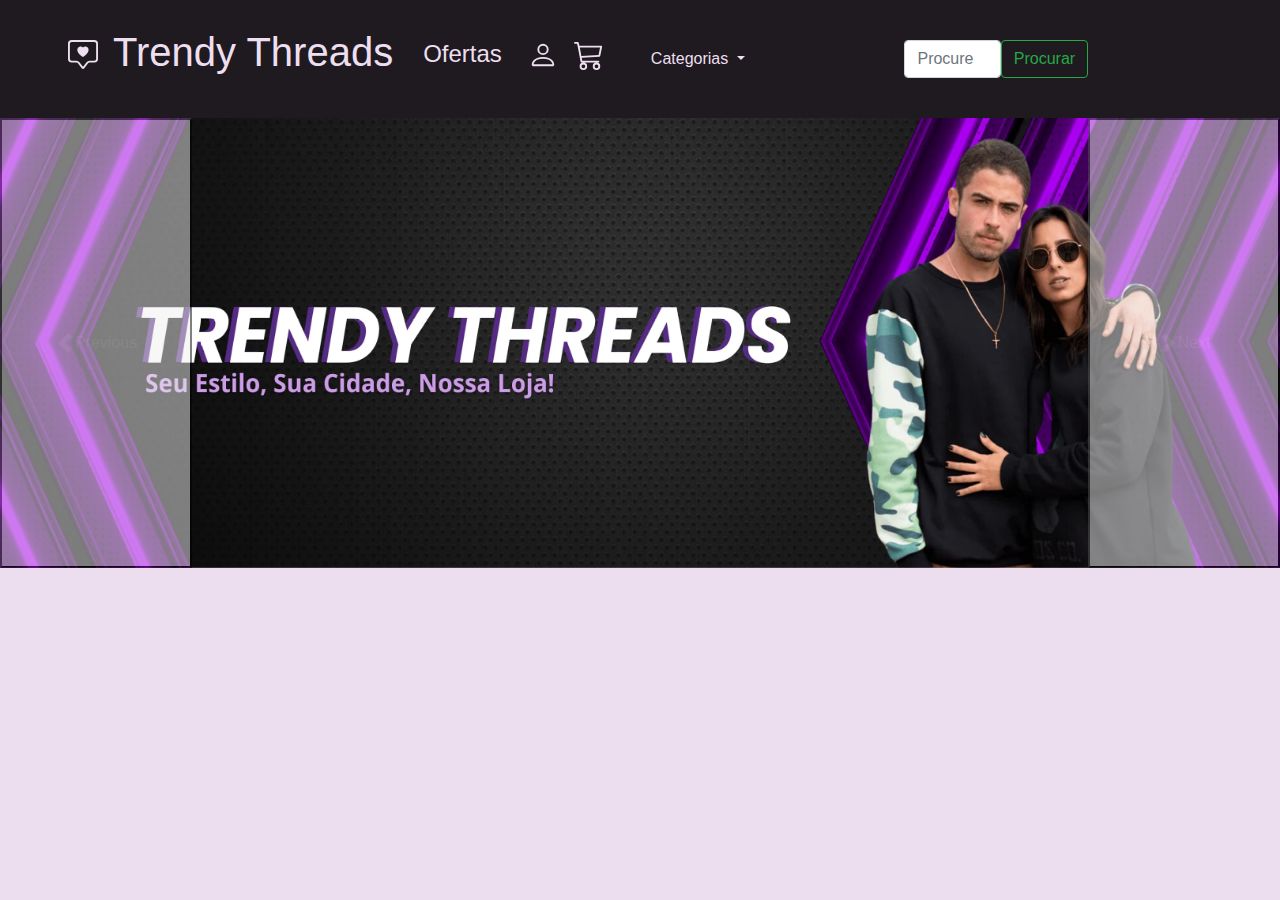
==== commit f7a641cc: "Carrinho com todas funcionalidades funcionando corretamente" ====
--- a/index.html
+++ b/index.html
@@ -6,7 +6,7 @@
     <meta name="viewport" content="width=device-width, initial-scale=1.0">
     <title>Trendy Threads by Jaine Souza</title>
     <script src="script.js" type="text/javascript" defer></script>
-    <script src="addCarinho.js" type="text/javascript" defer></script>
+    
     <link rel="stylesheet" href="style.css">
     <link href="https://cdn.jsdelivr.net/npm/bootstrap@5.3.2/dist/css/bootstrap.min.css" rel="stylesheet" integrity="sha384-T3c6CoIi6uLrA9TneNEoa7RxnatzjcDSCmG1MXxSR1GAsXEV/Dwwykc2MPK8M2HN" crossorigin="anonymous">
     
@@ -49,8 +49,11 @@
     <!-- Optional JavaScript -->
     <!-- jQuery first, then Popper.js, then Bootstrap JS -->
     <script src="https://cdn.jsdelivr.net/npm/bootstrap@5.3.2/dist/js/bootstrap.bundle.min.js" integrity="sha384-C6RzsynM9kWDrMNeT87bh95OGNyZPhcTNXj1NW7RuBCsyN/o0jlpcV8Qyq46cDfL" crossorigin="anonymous">
-      
+    </script>
 
-    </script>
+<script>
+  
+</script>
+
 </body>
 </html>--- a/style.css
+++ b/style.css
@@ -178,3 +178,78 @@
 .card:hover {
     transform: translateY(-10px);
 }
+
+.container {
+  width: 70%;
+  margin: auto;
+}
+table {
+  width: 100%;
+  border-collapse: collapse;
+  margin-bottom: 20px;
+}
+th, td {
+  border: 1px solid #ccc;
+  padding: 8px;
+  text-align: left;
+}
+th {
+  background-color: #f2f2f2;
+}
+
+.container {
+  width: 80%;
+  margin: 0 auto;
+  padding: 20px;
+}
+.product {
+  display: flex;
+  justify-content: space-between;
+  align-items: center;
+  border-bottom: 1px solid #ccc;
+  padding-bottom: 20px;
+  margin-bottom: 20px;
+}
+.product img {
+  max-width: 200px;
+  height: auto;
+}
+.product-info {
+  flex: 1;
+  margin-left: 20px;
+}
+body{
+      background-color: rgb(236, 222, 238);
+      margin: 0;
+      padding: 0;
+  }
+h1{
+    text-align: center;
+    margin-right: 100px;
+}
+
+.container {
+  width: 80%;
+  margin: 0 auto;
+  padding: 20px;
+}
+.product {
+  display: flex;
+  justify-content: space-between;
+  align-items: center;
+  border-bottom: 1px solid #ccc;
+  padding-bottom: 20px;
+  margin-bottom: 20px;
+}
+.product img {
+  max-width: 200px;
+  height: auto;
+}
+.product-info {
+  flex: 1;
+  margin-left: 20px;
+}
+h1 {
+  text-align: center;
+  margin-right: 100px;
+}